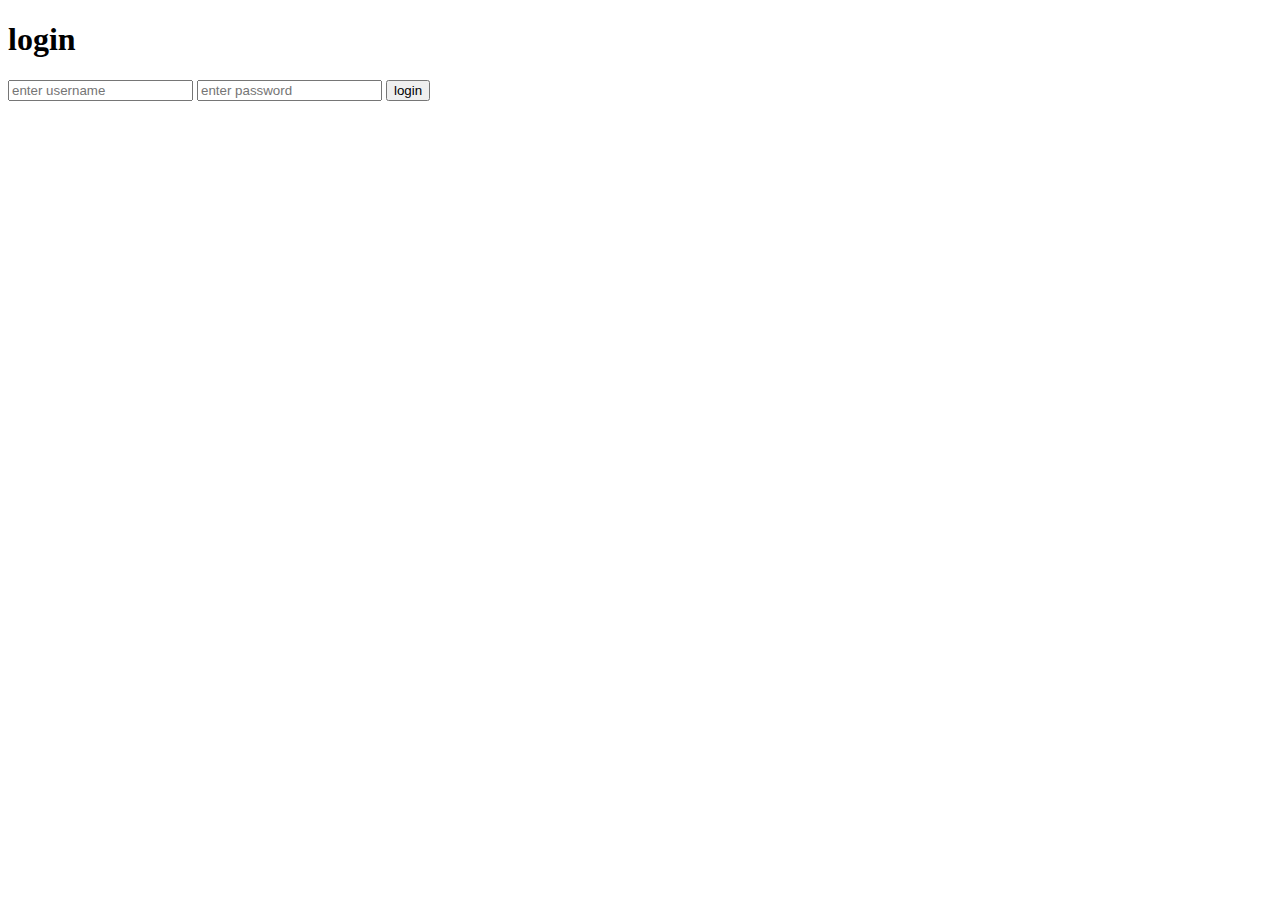
==== first project/Untitled-1.html @ 9c631fc5 "Add files via upload" ====
<!DOCTYPE html>
<html lan="en" and dir="Itr">
    <head> 
        <meta charset="utf-8">
        <title> login </title>
    </head>
    <body>
        <form class = "box" action="login.html" method="POST">

            <h1> 
                login
            </h1>
            <input type="text" name="" placeholder="enter username " id="username">
            <input type="password" name="" placeholder="enter password " id="password">
            <input type="submit" name="" value="login">
        </form>
    </body>
</html>
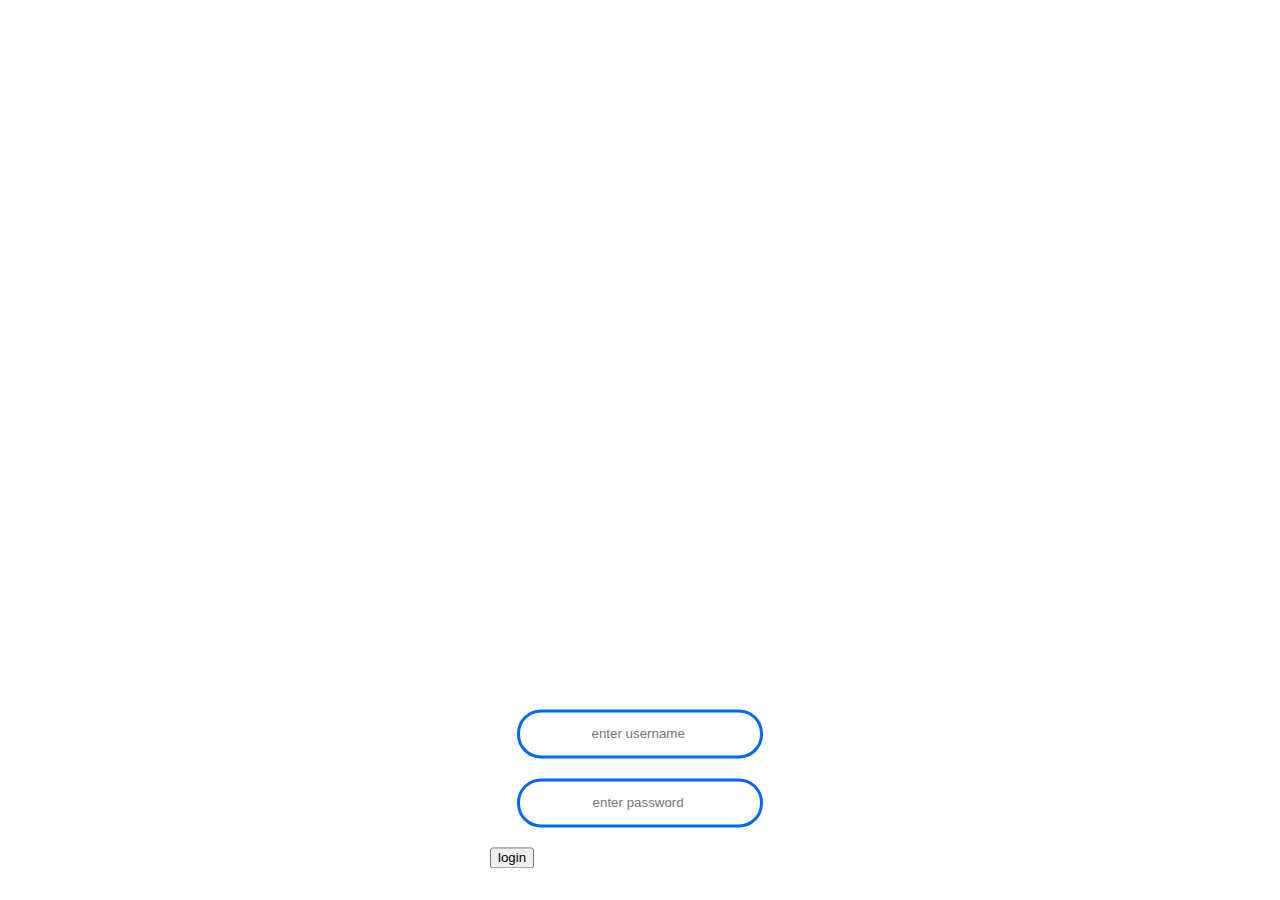
==== commit 0868ab6d: "Add files via upload" ====
--- a/first project/Untitled-1.html
+++ b/first project/Untitled-1.html
@@ -3,6 +3,7 @@
     <head> 
         <meta charset="utf-8">
         <title> login </title>
+        <link rel="stylesheet" href="style.css"> 
     </head>
     <body>
         <form class = "box" action="login.html" method="POST">
--- a/first project/style.css
+++ b/first project/style.css
@@ -0,0 +1,39 @@
+body{
+    margin: 0;
+    padding: 0;
+    font-family: Arial;
+}
+.box{
+    width: 300px;
+    padding: 30px;
+    position: absolute;
+    top: 50%;
+    left: 50%;
+    transform: translate(-50%, 50%);
+    background: rgba(0,0,0,0,4)
+    text-align:center;
+
+}
+.box h1{
+    color: white;
+    text-transform: uppercase;
+    font-weight: 700;
+}
+.box input[type="text"], .box input[type="password"]
+{
+    border: 0;
+    background: none;
+    display: block;
+    margin: 20px auto;
+    text-align: center;
+    border: 3px solid #0367fd;
+    padding: 14px 10px;
+    width: 220px;
+    outline: none;
+    color: white;
+    border-radius: 24px;
+    transition: 0.25px;
+}
+
+
+}